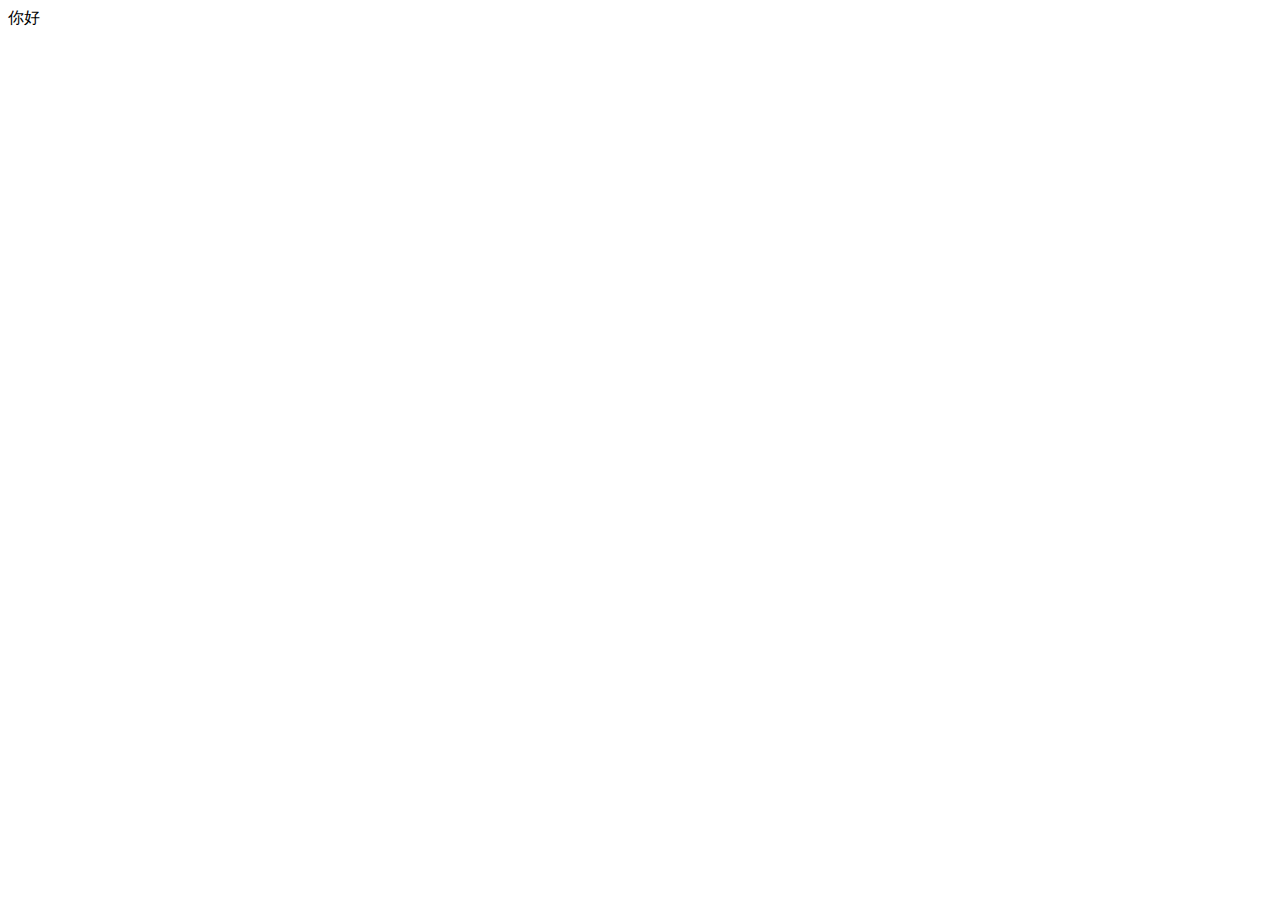
==== index.html @ 889c71ae "第一个网站索引" ====
<!DOCTYPE html>
<html lang="en">
<head>
    <meta charset="UTF-8">
    <meta name="viewport" content="width=device-width, initial-scale=1.0">
    <meta http-equiv="X-UA-Compatible" content="ie=edge">
    <title>Document</title>
</head>
<body>
    你好
</body>
</html>
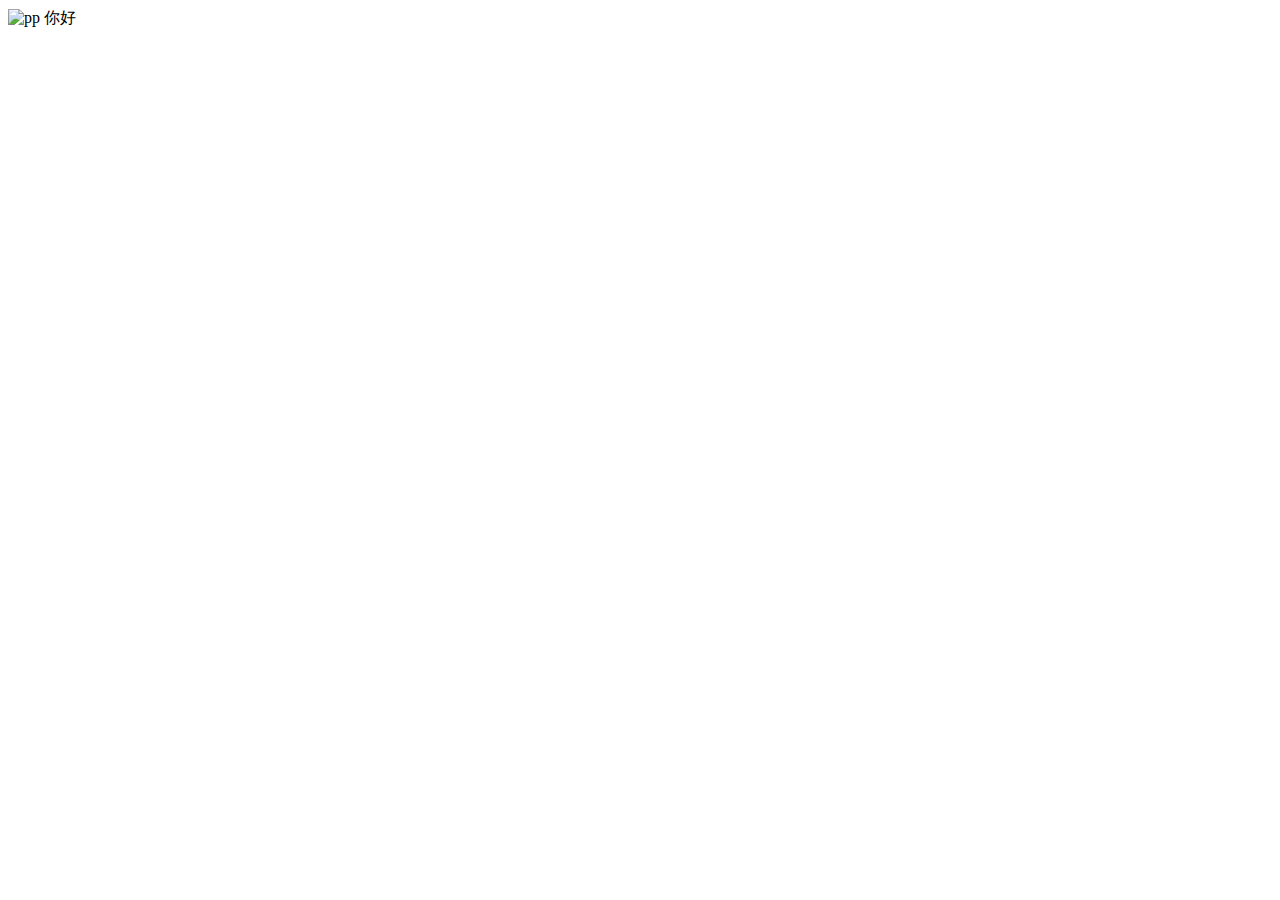
==== commit ea7a8470: "更新图" ====
--- a/index.html
+++ b/index.html
@@ -5,8 +5,10 @@
     <meta name="viewport" content="width=device-width, initial-scale=1.0">
     <meta http-equiv="X-UA-Compatible" content="ie=edge">
     <title>Document</title>
+    <script src="https://iuhungie-1257655924.cos.ap-guangzhou.myqcloud.com/js/jQuery/jquery-3.3.1.js"></script>
 </head>
 <body>
+        <img src="https://iuhungie-1257655924.cos.ap-guangzhou.myqcloud.com/images/timg.gif" alt="pp">
     你好
 </body>
 </html>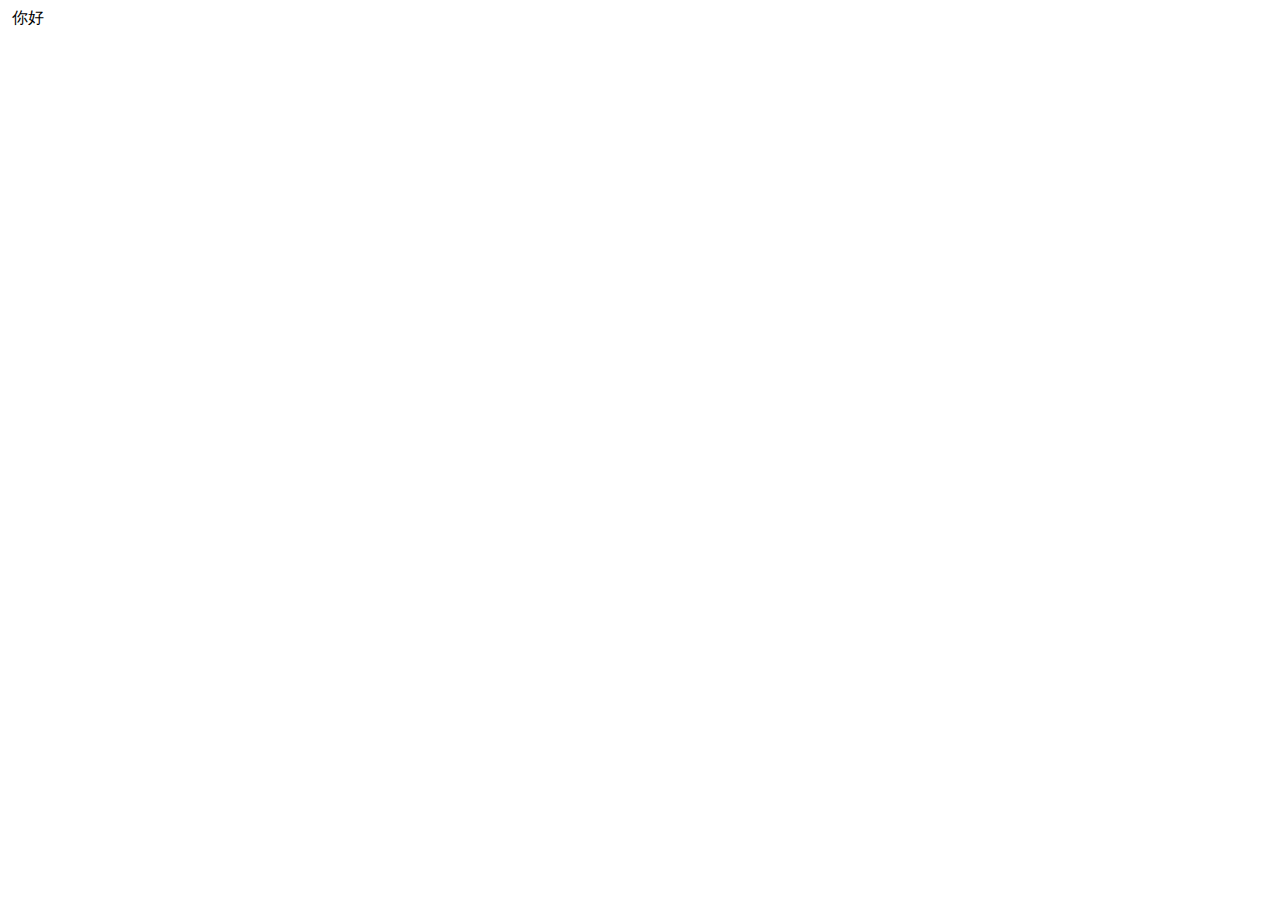
==== commit e662adcf: "修改链接" ====
--- a/index.html
+++ b/index.html
@@ -4,11 +4,11 @@
     <meta charset="UTF-8">
     <meta name="viewport" content="width=device-width, initial-scale=1.0">
     <meta http-equiv="X-UA-Compatible" content="ie=edge">
-    <title>Document</title>
-    <script src="https://iuhungie-1257655924.cos.ap-guangzhou.myqcloud.com/js/jQuery/jquery-3.3.1.js"></script>
+    <title>星星之火</title>
+    <script src="https://a-1257655924.cos.ap-guangzhou.myqcloud.com/js/jquery-3.3.1.slim.min.js"></script>
 </head>
 <body>
-        <img src="https://iuhungie-1257655924.cos.ap-guangzhou.myqcloud.com/images/timg.gif" alt="pp">
+        <img src="https://a-1257655924.cos.ap-guangzhou.myqcloud.com/images/%E6%9C%88%E9%A5%BC.gif" alt="">
     你好
 </body>
 </html>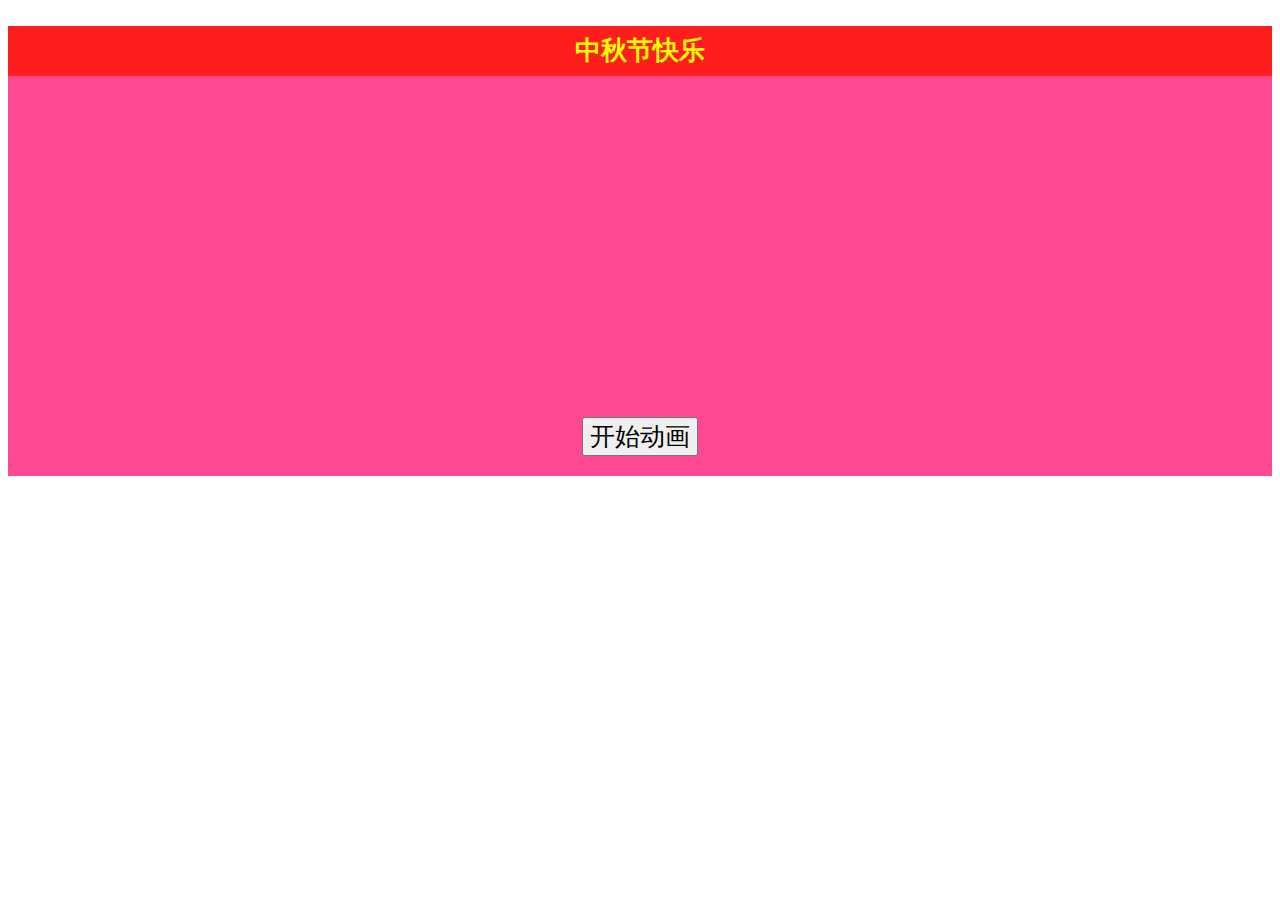
==== commit 1b585d32: "第一次展示" ====
--- a/index.html
+++ b/index.html
@@ -1,14 +1,58 @@
 <!DOCTYPE html>
 <html lang="en">
+
 <head>
     <meta charset="UTF-8">
     <meta name="viewport" content="width=device-width, initial-scale=1.0">
     <meta http-equiv="X-UA-Compatible" content="ie=edge">
     <title>星星之火</title>
-    <script src="https://a-1257655924.cos.ap-guangzhou.myqcloud.com/js/jquery-3.3.1.slim.min.js"></script>
+    <script src="https://a-1257655924.cos.ap-guangzhou.myqcloud.com/js/jquery-3.3.1.min.js"></script>
+    <script>
+        $(document).ready(function() {
+            $("button").click(function() {
+                $("h1").animate({
+                    height: 'toggle'
+                });
+            });
+        });
+    </script>
+    <style>
+        div {
+            height: 450px;
+            background-color: rgb(255, 71, 147);
+        }
+
+        p {
+            font-size: 26px;
+            color: rgb(255, 251, 0);
+        }
+
+        h2 {
+            line-height: 400px;
+            text-align: center;
+            height: 300px;
+            background-color: rgb(255, 71, 147);
+        }
+
+        h3 {
+            background-color: rgb(255, 71, 147);
+            text-align: center;
+        }
+    </style>
 </head>
+
 <body>
-        <img src="https://a-1257655924.cos.ap-guangzhou.myqcloud.com/images/%E6%9C%88%E9%A5%BC.gif" alt="">
-    你好
+    <div>
+        <h1 style="height: 50px;background-color: rgb(255, 30, 30);text-align: center;line-height: 50px">
+            <p>中秋节快乐</p>
+        </h1>
+        <h2>
+            <img src="https://a-1257655924.cos.ap-guangzhou.myqcloud.com/images/%E6%9C%88%E9%A5%BC.gif" alt="">
+        </h2>
+        <h3>
+            <button style="font-size:25px">开始动画</button>
+        </h3>
+    </div>
 </body>
+
 </html>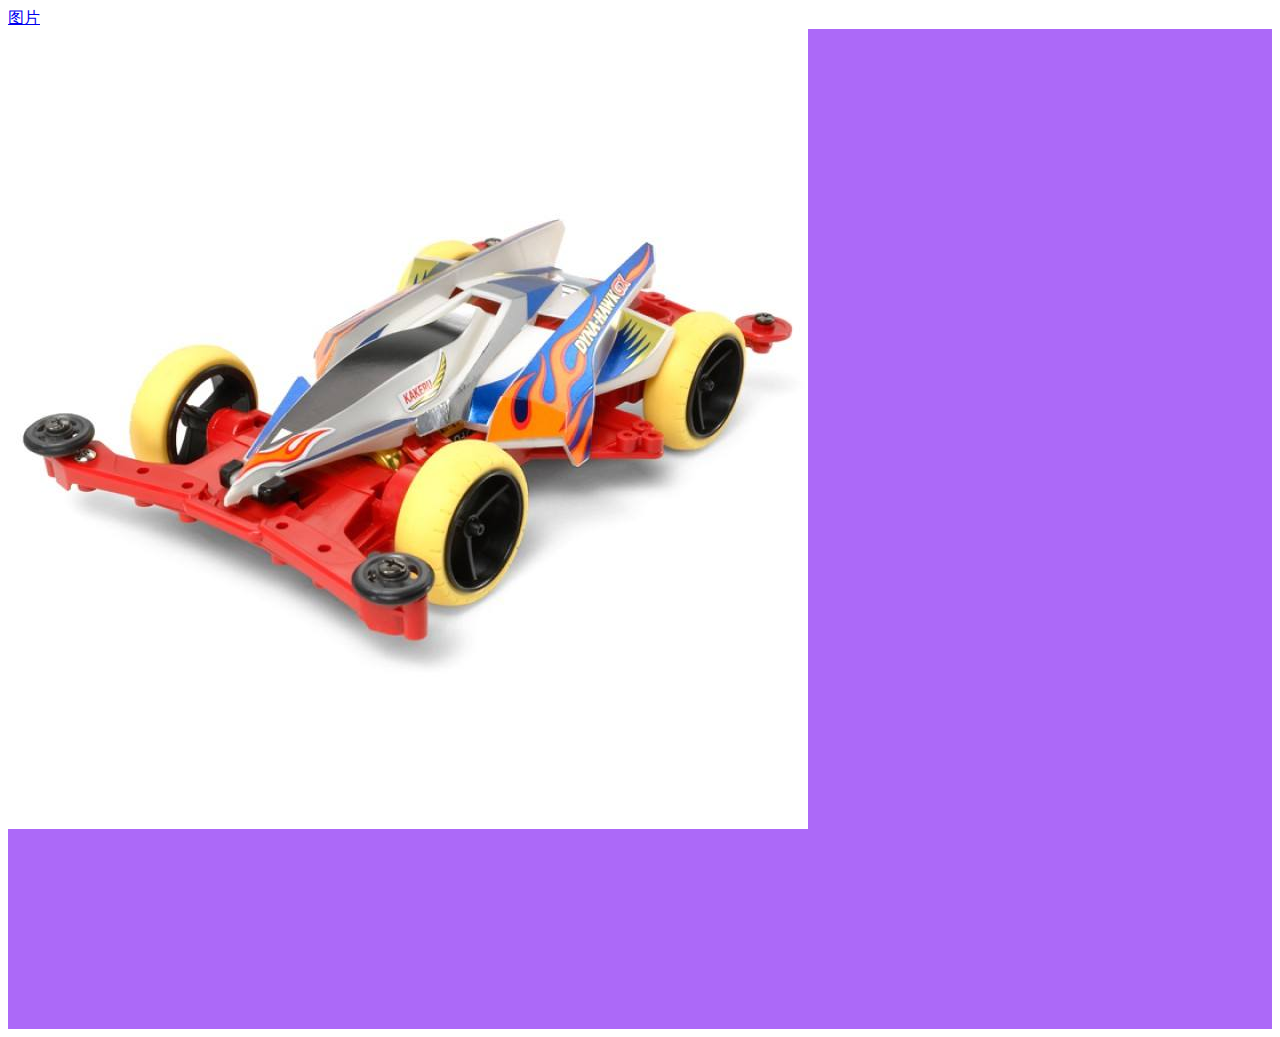
==== commit cff5ea6e: "Add files via upload" ====
--- a/index.html
+++ b/index.html
@@ -1,58 +1,16 @@
-<!DOCTYPE html>
-<html lang="en">
-
-<head>
-    <meta charset="UTF-8">
-    <meta name="viewport" content="width=device-width, initial-scale=1.0">
-    <meta http-equiv="X-UA-Compatible" content="ie=edge">
-    <title>星星之火</title>
-    <script src="https://a-1257655924.cos.ap-guangzhou.myqcloud.com/js/jquery-3.3.1.min.js"></script>
-    <script>
-        $(document).ready(function() {
-            $("button").click(function() {
-                $("h1").animate({
-                    height: 'toggle'
-                });
-            });
-        });
-    </script>
-    <style>
-        div {
-            height: 450px;
-            background-color: rgb(255, 71, 147);
-        }
-
-        p {
-            font-size: 26px;
-            color: rgb(255, 251, 0);
-        }
-
-        h2 {
-            line-height: 400px;
-            text-align: center;
-            height: 300px;
-            background-color: rgb(255, 71, 147);
-        }
-
-        h3 {
-            background-color: rgb(255, 71, 147);
-            text-align: center;
-        }
-    </style>
-</head>
-
-<body>
-    <div>
-        <h1 style="height: 50px;background-color: rgb(255, 30, 30);text-align: center;line-height: 50px">
-            <p>中秋节快乐</p>
-        </h1>
-        <h2>
-            <img src="https://a-1257655924.cos.ap-guangzhou.myqcloud.com/images/%E6%9C%88%E9%A5%BC.gif" alt="">
-        </h2>
-        <h3>
-            <button style="font-size:25px">开始动画</button>
-        </h3>
-    </div>
-</body>
-
+<!DOCTYPE html>
+<html lang="en">
+<head>
+    <meta charset="UTF-8">
+    <meta name="viewport" content="width=device-width, initial-scale=1.0">
+    <meta http-equiv="X-UA-Compatible" content="ie=edge">
+    <title>Autodidact</title>
+    <link rel="stylesheet" href="./css/公共.css">
+    <link media="screen and (max-width:400px)" rel="stylesheet" href="./css/手机.css">
+    <link media="screen and (min-width:1000px)" rel="stylesheet" href="./css/电脑.css">
+</head>
+<body>
+    <a href="./taa.html">图片</a>
+    <div><img src="./img/四驱车.jpg" alt="222"></div>
+</body>
 </html>--- a/css/公共.css
+++ b/css/公共.css
@@ -0,0 +1,6 @@
+div{
+    padding: 0px;
+    margin: 0px;
+    background-color: rgb(137, 230, 75);
+    height: 1000px;
+}--- a/css/手机.css
+++ b/css/手机.css
@@ -0,0 +1,4 @@
+div{
+    background-color: rgb(230, 75, 75);
+    height: 1000px;
+}--- a/css/电脑.css
+++ b/css/电脑.css
@@ -0,0 +1,4 @@
+div{
+    background-color: rgb(172, 105, 248);
+    height: 1000px;
+}